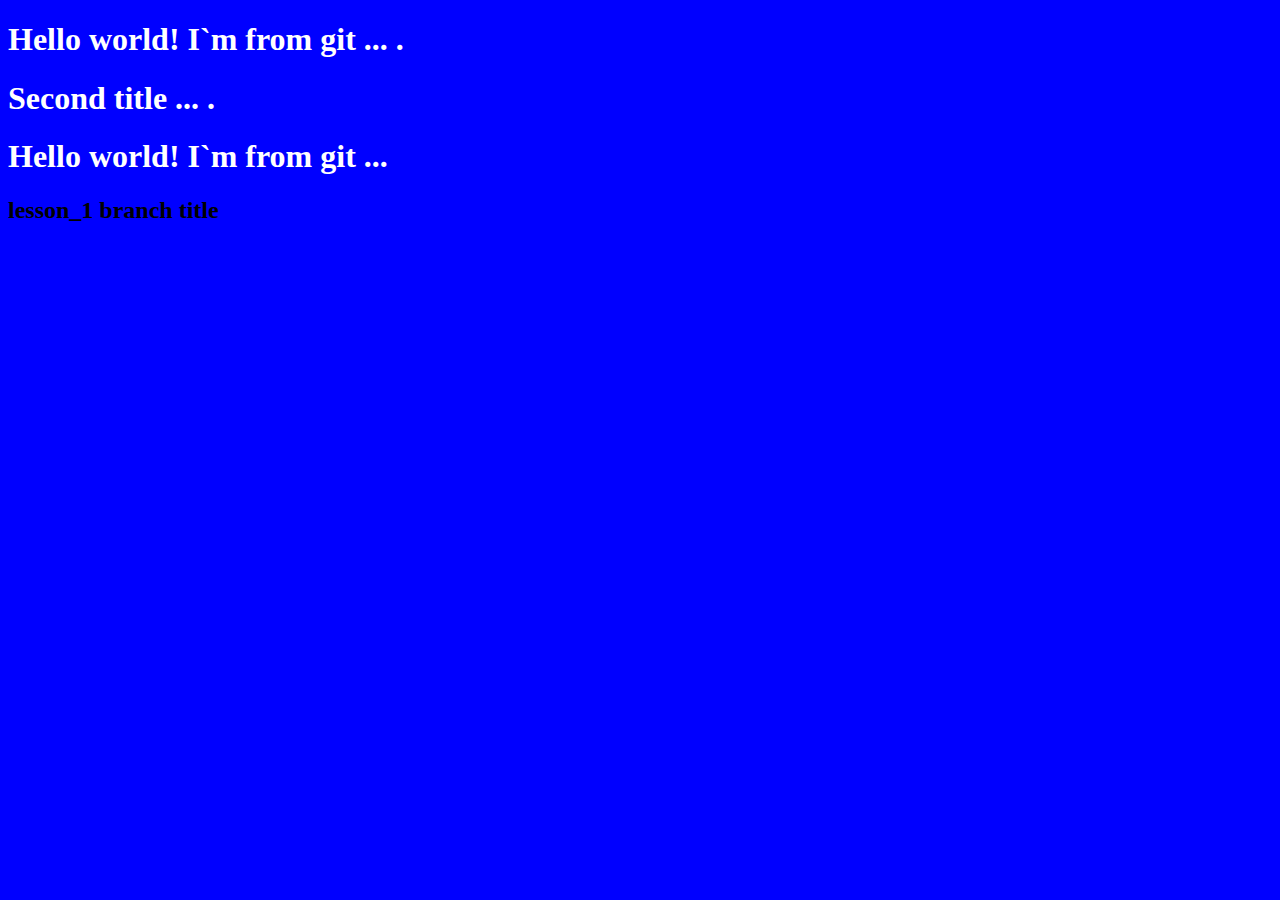
==== index.html @ b801e4e3 "accepted changes" ====
<!DOCTYPE html>
<html>
    <head>
        <link rel="stylesheet" href="style.css">
    </head>
    <body>
        <h1>Hello world! I`m from git ... .</h1>
        <h1>Second title ... .</h1>
        <h1>Hello world! I`m from git ...</h1>
        <h2>lesson_1 branch title</h2>
    </body>
</html>
---- style.css ----
body{
    background-color: blue;

}

h1 {
    color: #fff;
}
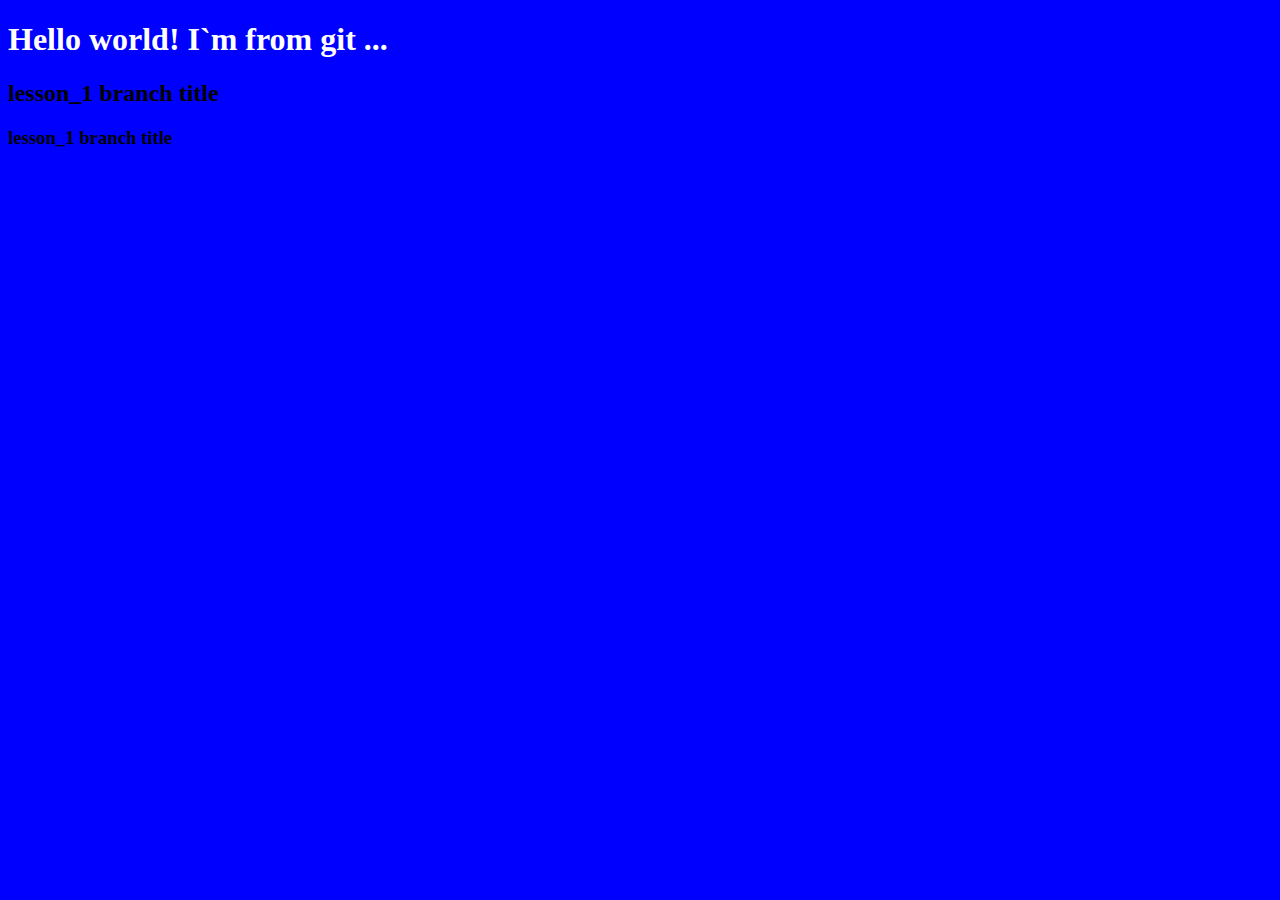
==== commit 4f16ef85: "test" ====
--- a/index.html
+++ b/index.html
@@ -4,9 +4,9 @@
         <link rel="stylesheet" href="style.css">
     </head>
     <body>
-        <h1>Hello world! I`m from git ... .</h1>
-        <h1>Second title ... .</h1>
         <h1>Hello world! I`m from git ...</h1>
         <h2>lesson_1 branch title</h2>
+
+        <h3>lesson_1 branch title</h3>
     </body>
 </html>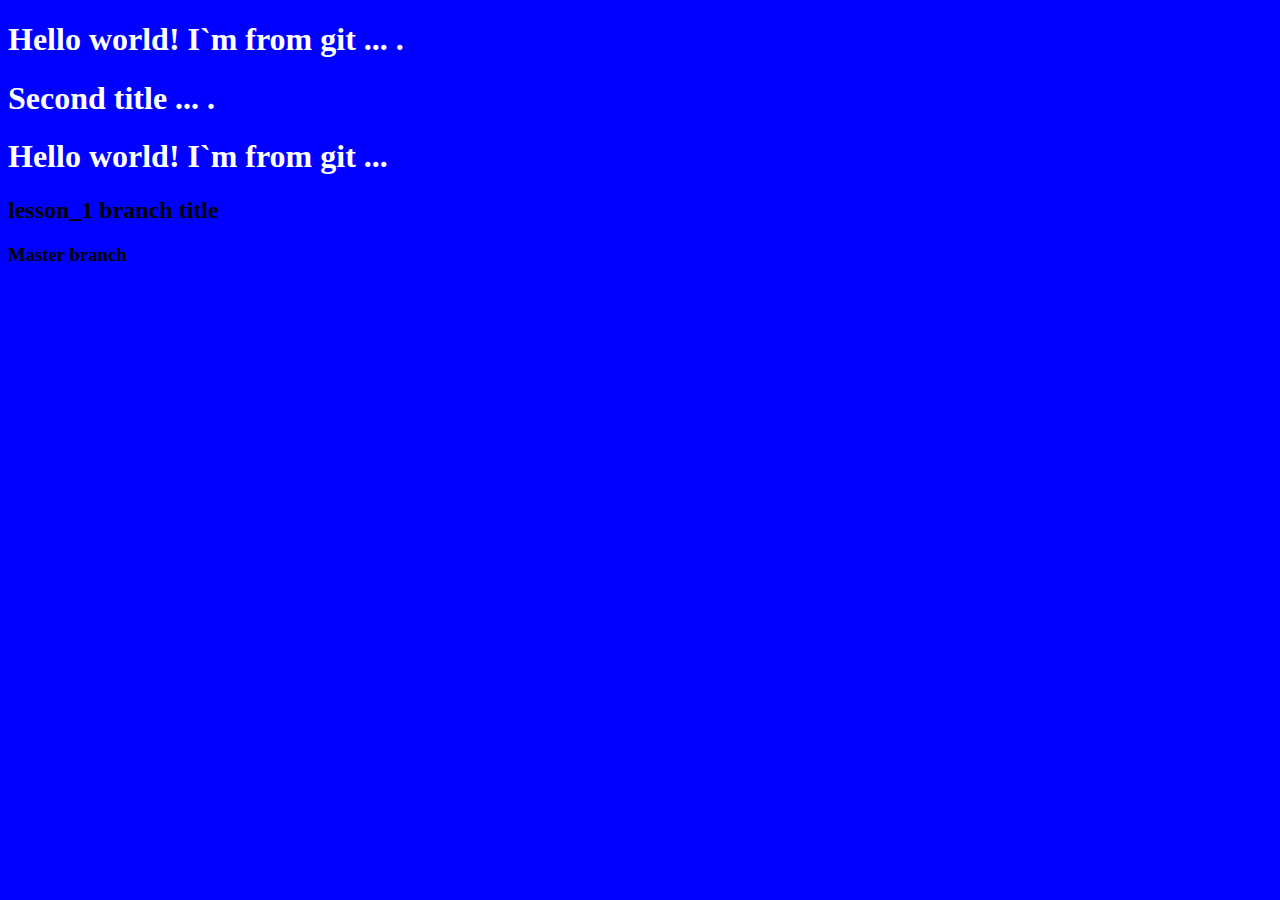
==== commit e7604ce4: "test master commit" ====
--- a/index.html
+++ b/index.html
@@ -4,9 +4,11 @@
         <link rel="stylesheet" href="style.css">
     </head>
     <body>
+        <h1>Hello world! I`m from git ... .</h1>
+        <h1>Second title ... .</h1>
         <h1>Hello world! I`m from git ...</h1>
         <h2>lesson_1 branch title</h2>
 
-        <h3>lesson_1 branch title</h3>
+        <h3>Master branch</h3>
     </body>
 </html>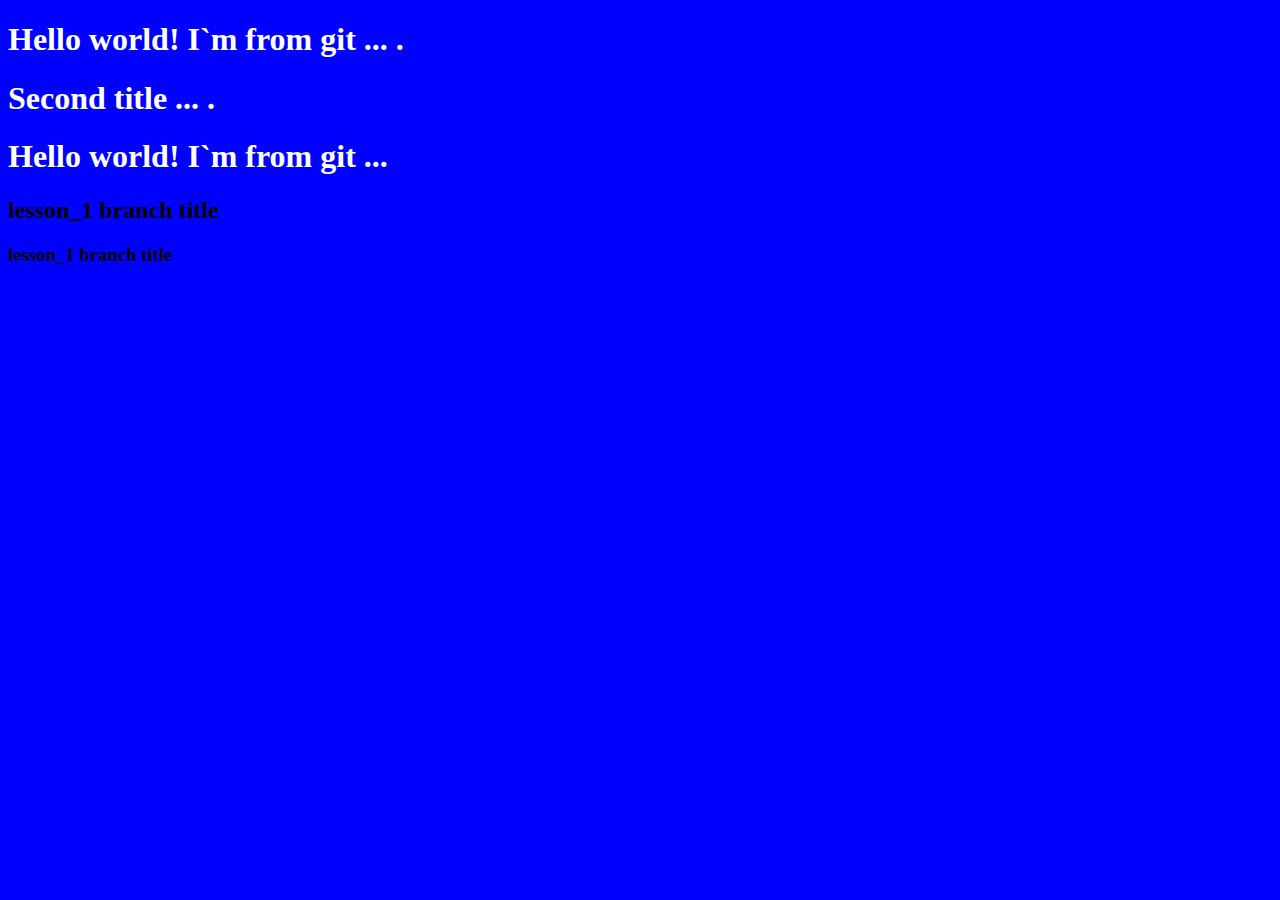
==== commit ab3918e6: "lesson_1 changes" ====
--- a/index.html
+++ b/index.html
@@ -9,6 +9,6 @@
         <h1>Hello world! I`m from git ...</h1>
         <h2>lesson_1 branch title</h2>
 
-        <h3>Master branch</h3>
+        <h3>lesson_1 branch title</h3>
     </body>
 </html>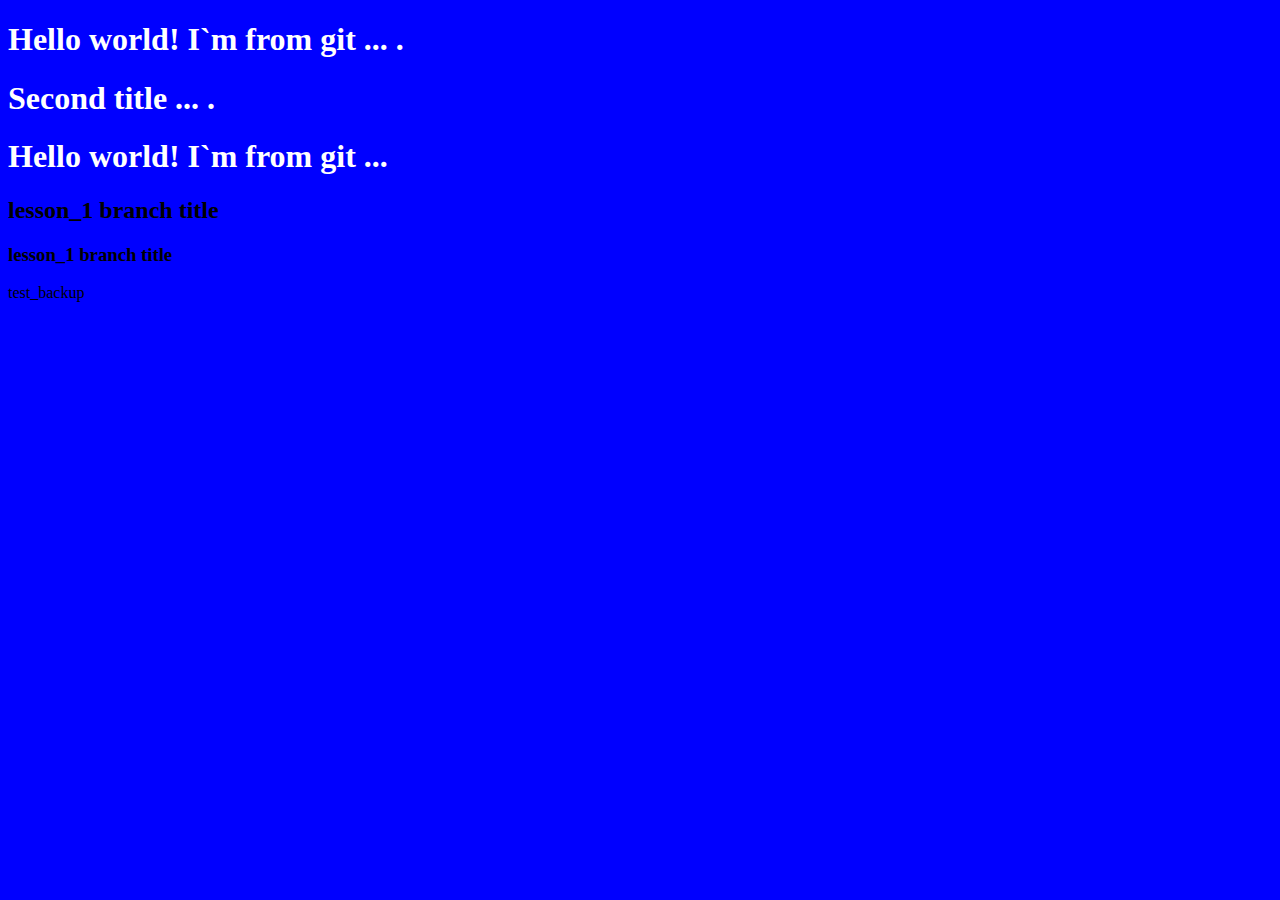
==== commit 8efad0ea: "resetted master" ====
--- a/index.html
+++ b/index.html
@@ -10,5 +10,8 @@
         <h2>lesson_1 branch title</h2>
 
         <h3>lesson_1 branch title</h3>
+
+
+        test_backup
     </body>
 </html>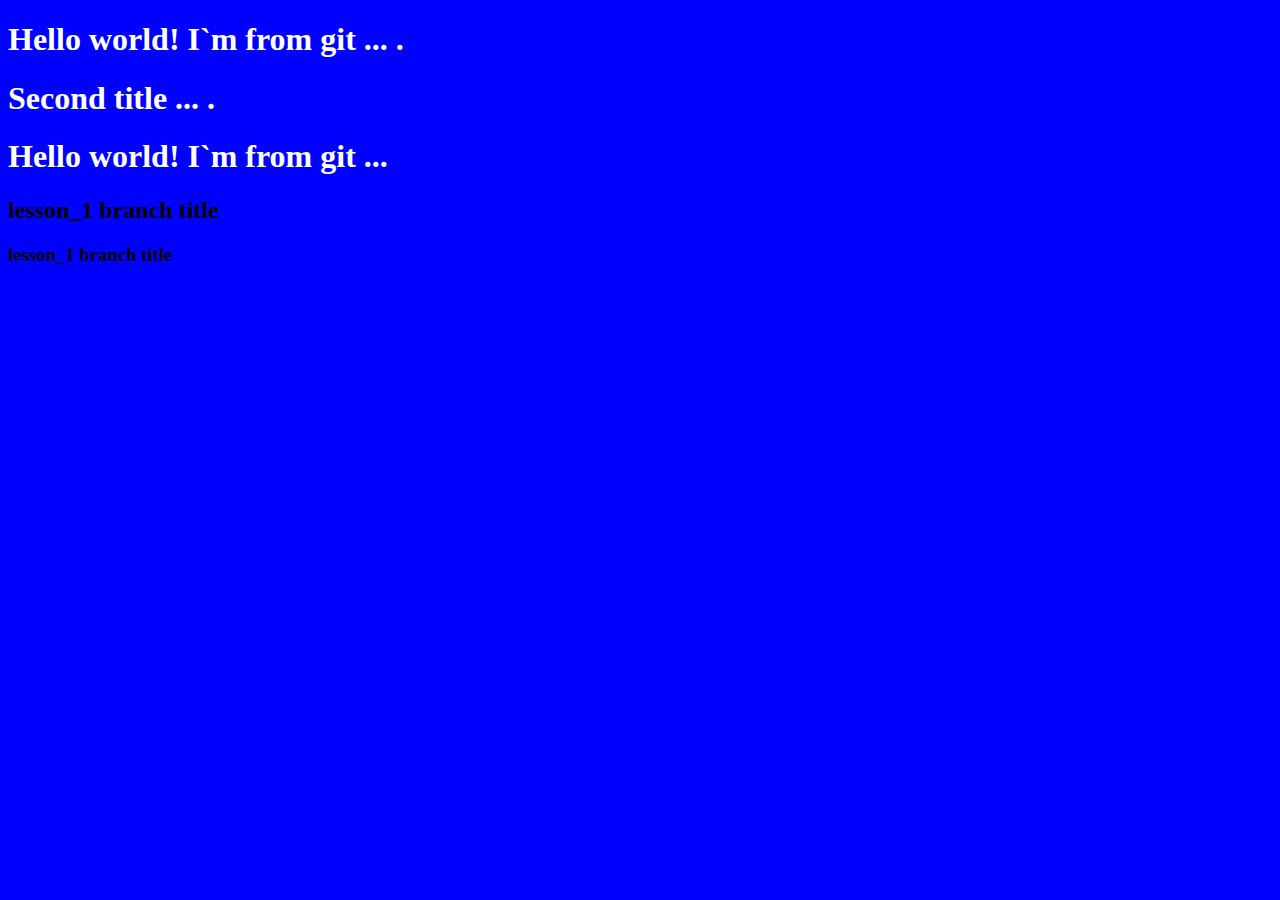
==== commit c9175875: "Revert "resetted master"" ====
--- a/index.html
+++ b/index.html
@@ -10,8 +10,5 @@
         <h2>lesson_1 branch title</h2>
 
         <h3>lesson_1 branch title</h3>
-
-
-        test_backup
     </body>
 </html>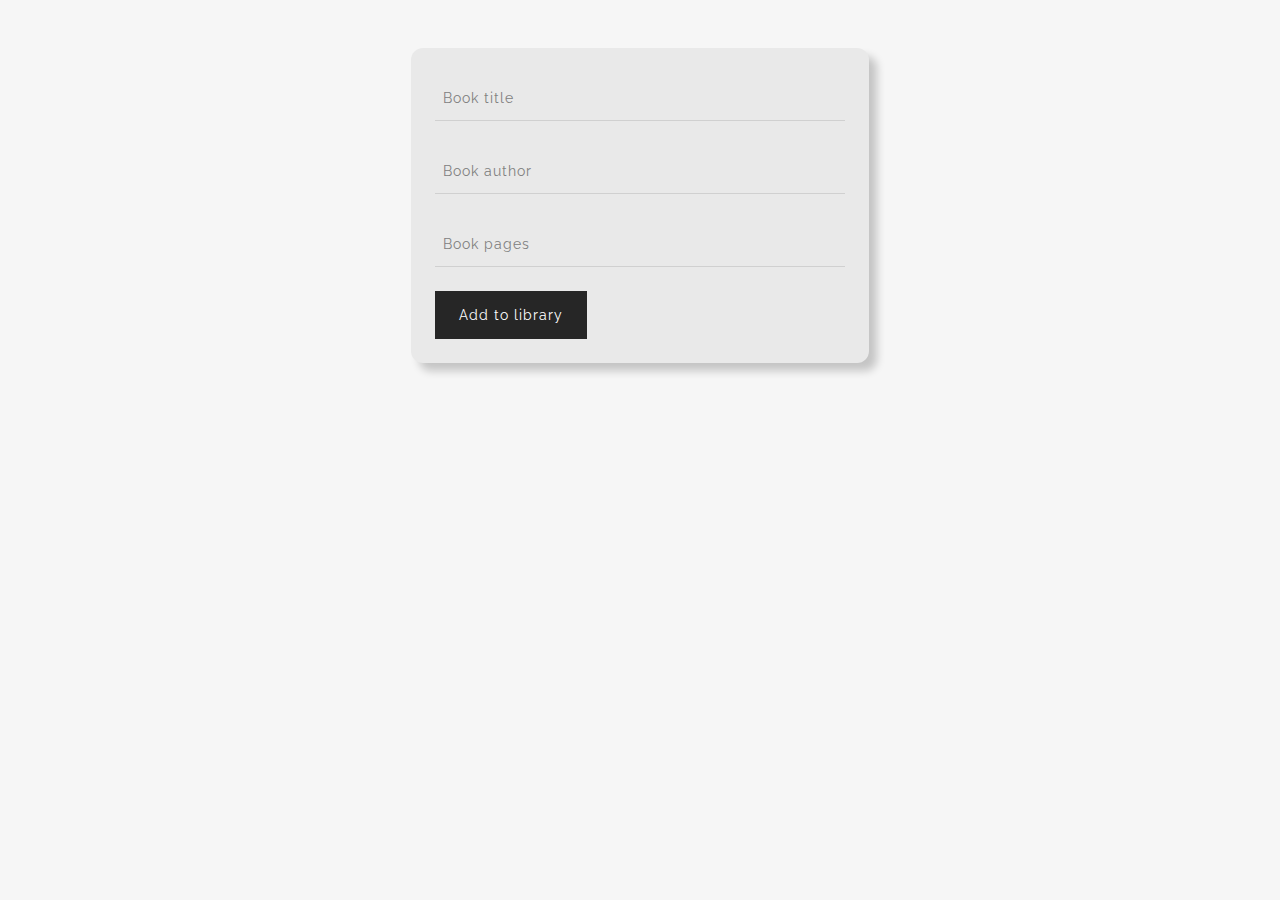
==== commit 44ce5206: "library" ====
--- a/index.html
+++ b/index.html
@@ -1,14 +1,28 @@
 <!DOCTYPE html>
-<html>
+<html charset="utf-8">
     <head>
-        <link rel="stylesheet" href="style.css">
+        <title>Library</title>
+        <link rel="stylesheet" href="css/style.css">
     </head>
     <body>
-        <h1>Hello world! I`m from git ... .</h1>
-        <h1>Second title ... .</h1>
-        <h1>Hello world! I`m from git ...</h1>
-        <h2>lesson_1 branch title</h2>
-
-        <h3>lesson_1 branch title</h3>
+        <section id="form">
+            <form class="form" action="">
+                <div class="form__group">
+                    <input class="form__input" type="text" placeholder="Book title" name="title">
+                    <span class="form__message">Title can`t be empty</span>
+                </div>
+                <div class="form__group">
+                    <input class="form__input" type="text" placeholder="Book author" name="author">
+                    <span class="form__message">Author can`t be empty</span>
+                </div>
+                <div class="form__group">
+                    <input class="form__input" type="number" step="1" placeholder="Book pages" name="pages">
+                    <span class="form__message">Pages can`t be empty</span>
+                </div>
+                <button class="form__button" type="submit">Add to library</button>
+            </form>
+        </section>
+        <section id="shelter"></section>
+        <script src="script.js"></script>
     </body>
-</html>+</html> --- a/css/style.css
+++ b/css/style.css
@@ -0,0 +1,132 @@
+@import url("https://fonts.googleapis.com/css2?family=Raleway:wght@100;300;400;600&display=swap");
+a {
+  color: #191970; }
+
+* {
+  font-family: 'Raleway', sans-serif;
+  color: #262626; }
+
+::-moz-selection {
+  color: #f6f6f6;
+  background: #262626; }
+
+::selection {
+  color: #f6f6f6;
+  background: #262626; }
+
+html, body {
+  background-color: #f6f6f6;
+  margin: 0; }
+
+body {
+  padding: 24px; }
+
+section {
+  display: flex;
+  flex-wrap: wrap;
+  justify-content: center;
+  margin: 24px 0; }
+  section#shelter {
+    justify-content: flex-start; }
+  section:not(:last-child) {
+    margin-bottom: 48px; }
+
+.form {
+  padding: 24px;
+  background-color: #e9e9e9;
+  width: calc(100% / 3);
+  border-radius: 12px;
+  box-shadow: 8px 8px 8px rgba(0, 0, 0, 0.2); }
+  .form .form__group {
+    margin-bottom: 24px;
+    width: 100%;
+    position: relative; }
+    .form .form__group .form__input {
+      width: 100%;
+      display: block;
+      background-color: #e9e9e9;
+      box-sizing: border-box;
+      padding: 8px;
+      border: none;
+      border-bottom: 1px solid #d0d0d0;
+      transition: .2s ease-in-out;
+      cursor: pointer;
+      font-size: 20px;
+      line-height: 32px;
+      color: #262626; }
+      .form .form__group .form__input:active, .form .form__group .form__input:focus {
+        border-bottom-color: #808080;
+        outline: none;
+        caret-color: #262626; }
+      .form .form__group .form__input::placeholder {
+        color: #808080;
+        font-size: 14px;
+        letter-spacing: 1px; }
+      .form .form__group .form__input::-webkit-outer-spin-button, .form .form__group .form__input::-webkit-inner-spin-button {
+        -webkit-appearance: none;
+        margin: 0; }
+      .form .form__group .form__input[type=number] {
+        -moz-appearance: textfield; }
+    .form .form__group .form__message {
+      position: absolute;
+      margin-top: 4px;
+      right: 0;
+      font-weight: 400;
+      color: #262626;
+      opacity: 0;
+      transition: opacity .3s ease; }
+      .form .form__group .form__message.form__message_error {
+        color: #ff4d4d;
+        opacity: 1;
+        transition: opacity .3s ease; }
+  .form .form__button {
+    font-size: 14px;
+    letter-spacing: 1px;
+    font-weight: 300;
+    padding: 16px 24px;
+    cursor: pointer;
+    border: none;
+    background-color: #262626;
+    color: #fff;
+    font-weight: 400; }
+
+.book {
+  width: calc((100%) / 4); }
+  .book .book__inner {
+    margin: 12px;
+    background: #e9e9e9;
+    box-shadow: 8px 8px 8px rgba(0, 0, 0, 0.2);
+    border-radius: 12px;
+    position: relative; }
+    .book .book__inner div {
+      padding: 24px;
+      cursor: default; }
+      .book .book__inner div:not(:last-of-type) {
+        padding-bottom: 12px; }
+      .book .book__inner div:not(:first-of-type) {
+        padding-top: 12px; }
+    .book .book__inner .book__delete {
+      opacity: 0;
+      transition: all .3s ease-in-out;
+      position: absolute;
+      right: 6px;
+      bottom: 6px; }
+      .book .book__inner .book__delete:hover {
+        cursor: pointer; }
+    .book .book__inner .book__status {
+      width: 30px;
+      position: absolute;
+      right: 12px;
+      top: 6px;
+      cursor: pointer;
+      transform: rotateY(-180deg);
+      opacity: .5;
+      transition: opacity .3s ease-in-out; }
+      .book .book__inner .book__status.book__status_read {
+        transform: unset;
+        opacity: 1;
+        fill: green; }
+  .book:hover .book__delete {
+    opacity: 1; }
+
+/*# sourceMappingURL=style.css.map */
